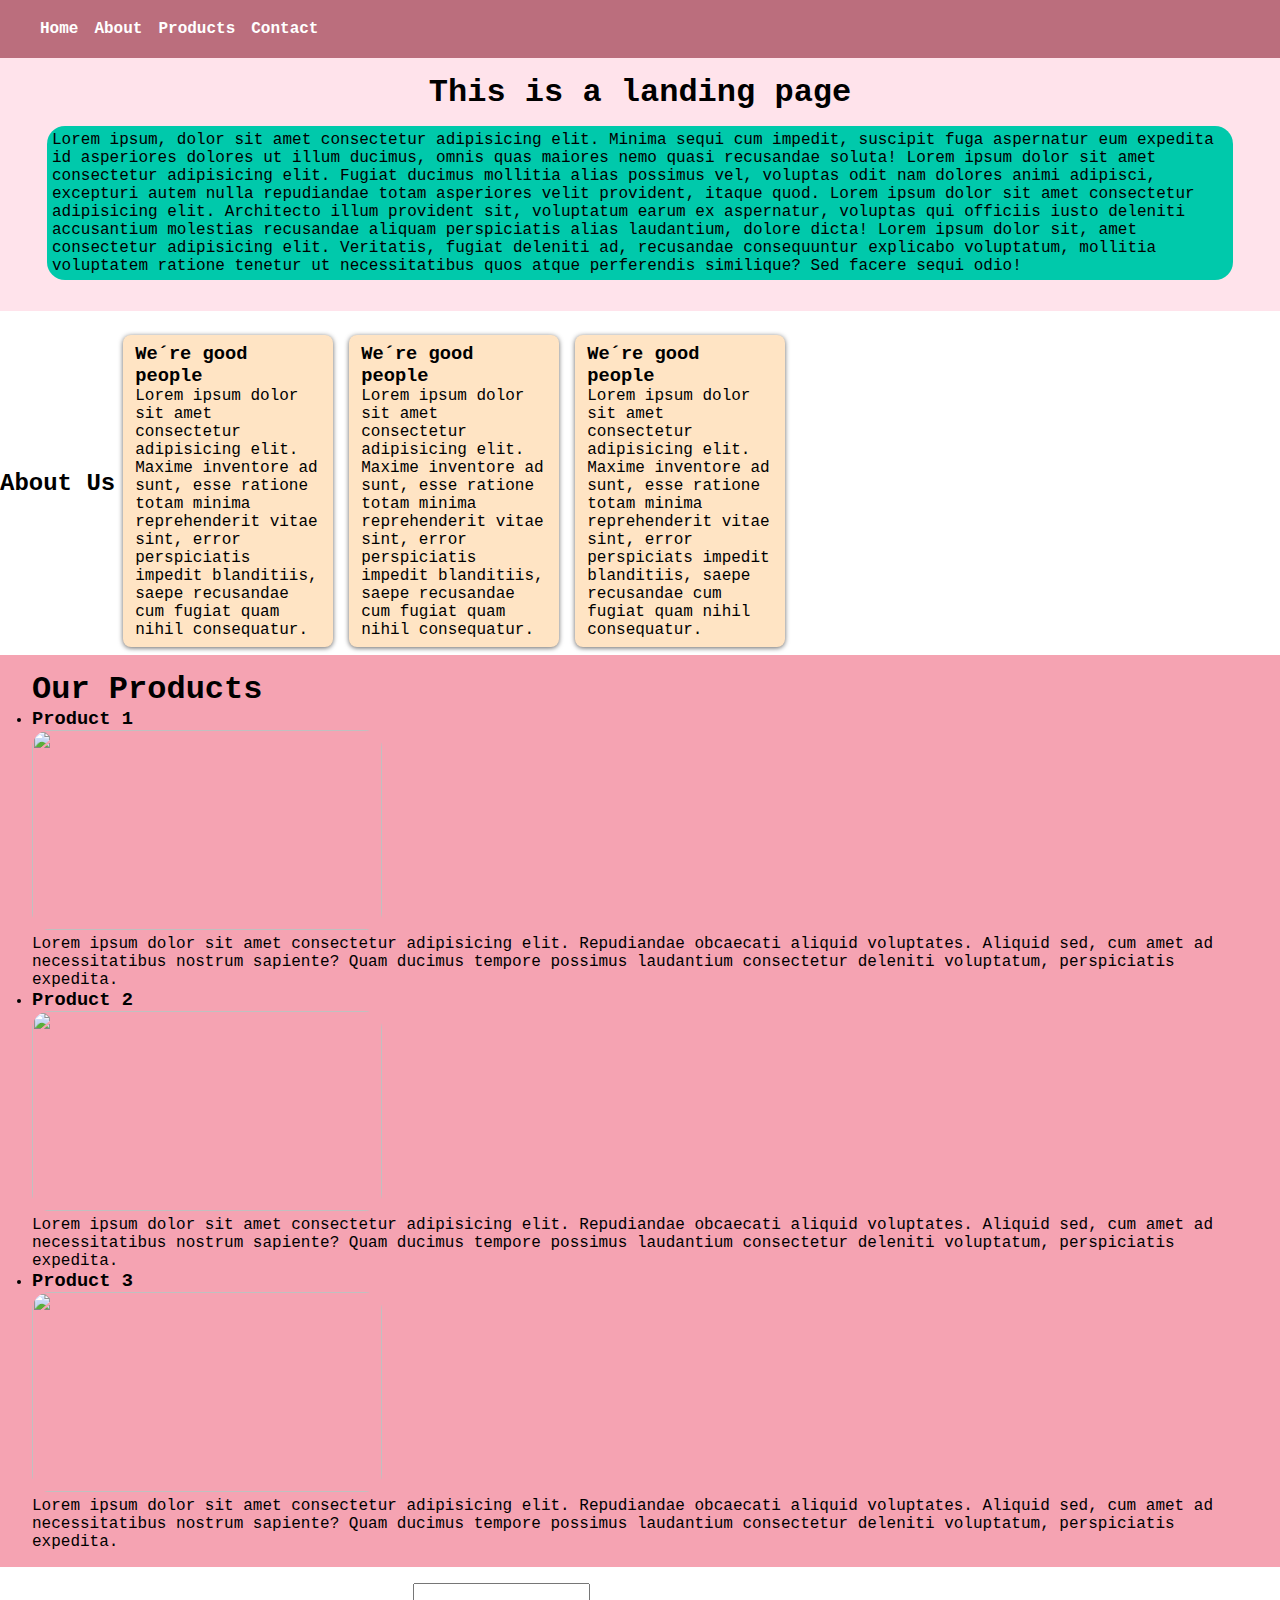
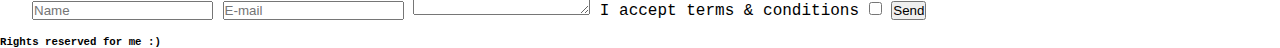
==== index.html @ 187af15a "Add files via upload" ====
<!DOCTYPE html>
<html lang="en">
  <head>
    <link rel="stylesheet" href="styles.css">
    <link rel="stylesheet" href="header.css">
    <link rel="stylesheet" href="main.css">
    <link rel="stylesheet" href="about.css">
    <link rel="stylesheet" href="products.css">
    <meta charset="UTF-8" />
    <meta http-equiv="X-UA-Compatible" content="IE=edge" />
    <meta name="viewport" content="width=device-width, initial-scale=1.0" />
    <title>Landing Page</title>
  </head>
  <body>
    <header>
      <nav>
        <ul>
          <li>
            <a href="#Home">Home</a>
          </li>
          <li>
            <a href="#About">About</a>
          </li>
          <li>
            <a href="#Products">Products</a>
          </li>
          <li>
            <a href="#Contact">Contact</a>
          </li>
        </ul>
      </nav>
    </header>
    <main>
      <section class="section" id="Home">
      <h1>This is a landing page</h1>
      <p>
        Lorem ipsum, dolor sit amet consectetur adipisicing elit. Minima sequi
        cum impedit, suscipit fuga aspernatur eum expedita id asperiores dolores
        ut illum ducimus, omnis quas maiores nemo quasi recusandae soluta! Lorem ipsum dolor sit amet consectetur adipisicing elit. Fugiat ducimus mollitia alias possimus vel, voluptas odit nam dolores animi adipisci, excepturi autem nulla repudiandae totam asperiores velit provident, itaque quod. Lorem ipsum dolor sit amet consectetur adipisicing elit. Architecto illum provident sit, voluptatum earum ex aspernatur, voluptas qui officiis iusto deleniti accusantium molestias recusandae aliquam perspiciatis alias laudantium, dolore dicta! Lorem ipsum dolor sit, amet consectetur adipisicing elit. Veritatis, fugiat deleniti ad, recusandae consequuntur explicabo voluptatum, mollitia voluptatem ratione tenetur ut necessitatibus quos atque perferendis similique? Sed facere sequi odio!
      </p></section>
      <section class="card" id="About">
      <h2>About Us</h2>
      <div><article >
        <h3>We´re good people</h3>
        <p>
          Lorem ipsum dolor sit amet consectetur adipisicing elit. Maxime
          inventore ad sunt, esse ratione totam minima reprehenderit vitae sint,
          error perspiciatis impedit blanditiis, saepe recusandae cum fugiat
          quam nihil consequatur.
        </p></div>
        <div><article >
          <h3>We´re good people</h3>
          <p>
            Lorem ipsum dolor sit amet consectetur adipisicing elit. Maxime
            inventore ad sunt, esse ratione totam minima reprehenderit vitae sint,
            error perspiciatis impedit blanditiis, saepe recusandae cum fugiat
            quam nihil consequatur.
          </p></div>
          <div><article >
            <h3>We´re good people</h3>
            <p>
              Lorem ipsum dolor sit amet consectetur adipisicing elit. Maxime
              inventore ad sunt, esse ratione totam minima reprehenderit vitae sint,
              error perspiciats impedit blanditiis, saepe recusandae cum fugiat
              quam nihil consequatur.
            </p></section></div>
      </article>
      <section class="section" id="Products">
        <h2>Our Products</h2>
        <ul>
            <li>
              <h3>Product 1</h3>
                <img class="img" src="https://http2.mlstatic.com/D_NQ_NP_708291-MLA31497945222_072019-O.webp"/>
                <p>Lorem ipsum dolor sit amet consectetur adipisicing elit. Repudiandae obcaecati aliquid voluptates. Aliquid sed, cum amet ad necessitatibus nostrum sapiente? Quam ducimus tempore possimus laudantium consectetur deleniti voluptatum, perspiciatis expedita.</p>
            </li>
            <li>
              <h3>Product 2</h3>
                <img class="img" src="https://www.armas.es/images/stories/Articulos/calibre_32sw_long/revolver_32sw_long.jpg"/>
                <p>Lorem ipsum dolor sit amet consectetur adipisicing elit. Repudiandae obcaecati aliquid voluptates. Aliquid sed, cum amet ad necessitatibus nostrum sapiente? Quam ducimus tempore possimus laudantium consectetur deleniti voluptatum, perspiciatis expedita.</p>
            </li>
            <li>
              <h3>Product 3</h3>
                <img class="img" src="https://image.shutterstock.com/image-photo/m4-carbine-isolated-on-white-260nw-446208271.jpg"/>
                <p>Lorem ipsum dolor sit amet consectetur adipisicing elit. Repudiandae obcaecati aliquid voluptates. Aliquid sed, cum amet ad necessitatibus nostrum sapiente? Quam ducimus tempore possimus laudantium consectetur deleniti voluptatum, perspiciatis expedita.</p>
            </li>
        </ul>
      </section>
      <section class="section" id="Contact">
        <form>
            <input type="text" placeholder="Name">
            <input type="text" placeholder="E-mail" required>
            <textarea required></textarea>
            <label for="terms">I accept terms & conditions</label>
            <input type="checkbox" id="terms" required>
            <button type="submit">Send</button>
        </form>
      </section>
      <footer>
        <h6>Rights reserved for me :)</h6>
      </footer>
    </main>
  </body>
</html>
---- styles.css ----
* {
    margin: 0;
    padding: 0;
}
body {
    font-family: 'Courier New', Courier, monospace;
    width: calc(100vw -(100vw - 100%) );
}
---- header.css ----
header {
    background-color: #bb6e7d;
    padding: 16px 32px;
    position: sticky;
    top: 0;
    z-index: 100;
}
header nav ul {
    display: flex;
    list-style: none;
}

header nav ul li {
    padding: 4px 8px;
    transition: all .5s;
    cursor: pointer;
}

header nav ul li a{
    text-decoration: none;
    font-weight: bold;
    color: #fff;
    
}

header nav ul li:hover {
    background-color: rgb(160, 84, 99);
}
---- main.css ----
.section {
    padding: 16px 32px ;
}

.section h1, .section h2 {
    color: rgb(0, 0, 0);
    font-size: 32px;
}

#Home {
    background-color: #FFE3EB;
    display: flex;
    flex-direction: column;
    justify-content: flex-start;
    align-items: center;

    position: relative;
    min-height: 20vh;
}


#Home p {
    justify-content: center;
    background-color: #00C9AB;
    color: black;
    border-radius: 18px;
    margin: 15px 15px;
    padding: 5px;
}
---- about.css ----
#About {
    display: flex;
    align-items: center;
    flex-direction: row;
}

#About div {    
    padding: 8px;
    gap: 8px;
    margin-top: 16px;
}

#About div article {
    width: 100%;
    background-color: bisque;
    padding:  8px 12px;
    max-width: 186px;
    border-radius: 8px;
    box-shadow: 0 1px 5px rgba(0, 0, 0, 0.6);

}
---- products.css ----
#Products {
    background-color: #F5A3B2;
    list-style: none;
}
.img {
    border-radius: 18px;
    width: 350px;
    height: 200px;
}
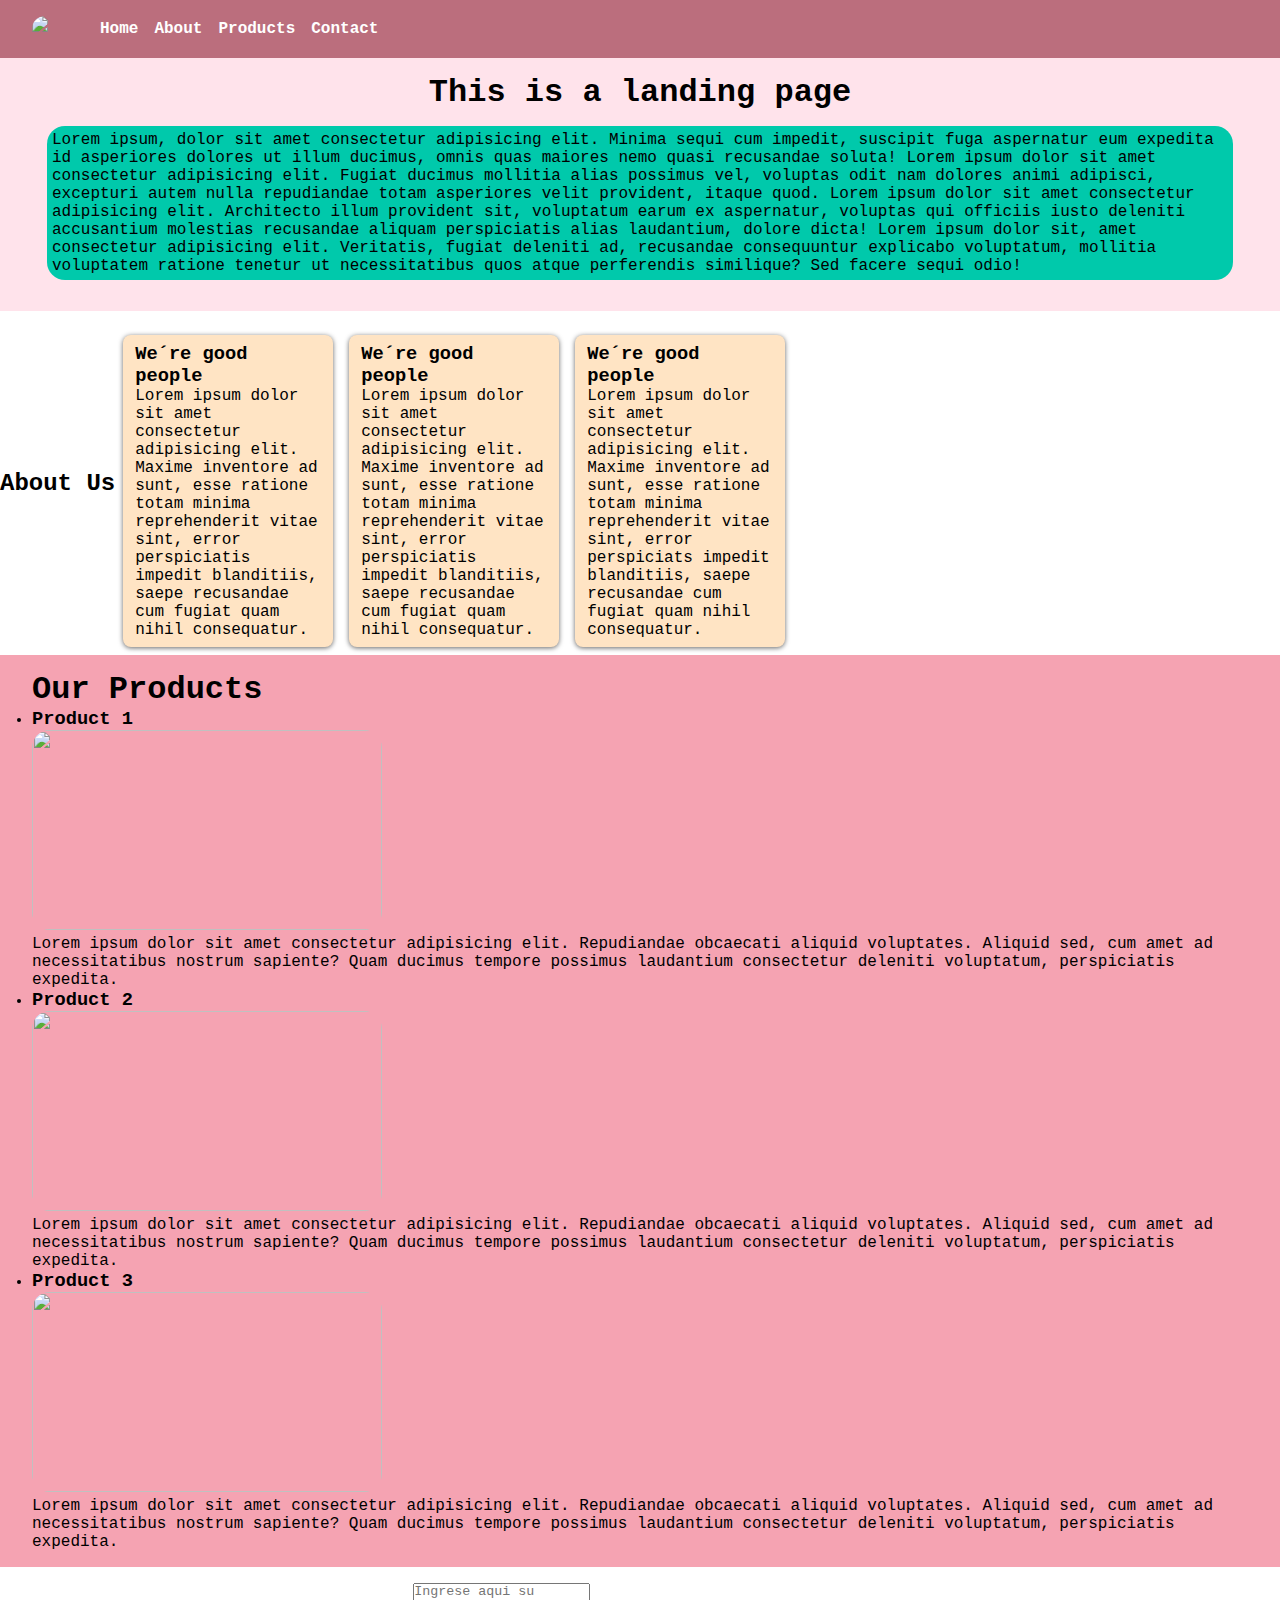
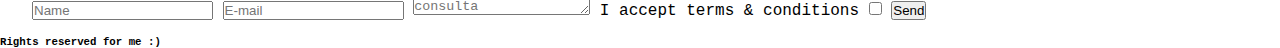
==== commit c99da606: "Add files via upload" ====
--- a/index.html
+++ b/index.html
@@ -10,9 +10,11 @@
     <meta http-equiv="X-UA-Compatible" content="IE=edge" />
     <meta name="viewport" content="width=device-width, initial-scale=1.0" />
     <title>Landing Page</title>
+    <link rel="icon" href="https://yt3.ggpht.com/8s1NNQ6ZTihOFDtyUJ_DfoCydvmmuhfyLbks3m5ogt6Y_wiMDH8YXcUIumkr_jk4ChIjo-wyBQE=s900-c-k-c0x00ffffff-no-rj">
   </head>
   <body>
     <header>
+      <img class="logo" src="https://yt3.ggpht.com/8s1NNQ6ZTihOFDtyUJ_DfoCydvmmuhfyLbks3m5ogt6Y_wiMDH8YXcUIumkr_jk4ChIjo-wyBQE=s900-c-k-c0x00ffffff-no-rj">
       <nav>
         <ul>
           <li>
@@ -68,16 +70,16 @@
       <section class="section" id="Products">
         <h2>Our Products</h2>
         <ul>
-            <li>
+            <li class="product">
               <h3>Product 1</h3>
                 <img class="img" src="https://http2.mlstatic.com/D_NQ_NP_708291-MLA31497945222_072019-O.webp"/>
                 <p>Lorem ipsum dolor sit amet consectetur adipisicing elit. Repudiandae obcaecati aliquid voluptates. Aliquid sed, cum amet ad necessitatibus nostrum sapiente? Quam ducimus tempore possimus laudantium consectetur deleniti voluptatum, perspiciatis expedita.</p>
-            </li>
+            </li class="product">
             <li>
               <h3>Product 2</h3>
                 <img class="img" src="https://www.armas.es/images/stories/Articulos/calibre_32sw_long/revolver_32sw_long.jpg"/>
                 <p>Lorem ipsum dolor sit amet consectetur adipisicing elit. Repudiandae obcaecati aliquid voluptates. Aliquid sed, cum amet ad necessitatibus nostrum sapiente? Quam ducimus tempore possimus laudantium consectetur deleniti voluptatum, perspiciatis expedita.</p>
-            </li>
+            </li class="product">
             <li>
               <h3>Product 3</h3>
                 <img class="img" src="https://image.shutterstock.com/image-photo/m4-carbine-isolated-on-white-260nw-446208271.jpg"/>
@@ -89,7 +91,7 @@
         <form>
             <input type="text" placeholder="Name">
             <input type="text" placeholder="E-mail" required>
-            <textarea required></textarea>
+            <textarea required placeholder="Ingrese aqui su consulta"></textarea>
             <label for="terms">I accept terms & conditions</label>
             <input type="checkbox" id="terms" required>
             <button type="submit">Send</button>
--- a/header.css
+++ b/header.css
@@ -1,13 +1,25 @@
+.logo {
+    width: 60px;
+    display: flex;
+    flex-direction: row;    
+    border-radius: 20px;
+}
+
 header {
     background-color: #bb6e7d;
     padding: 16px 32px;
     position: sticky;
     top: 0;
     z-index: 100;
+    display: flex;
+
 }
 header nav ul {
     display: flex;
     list-style: none;
+    height: 100%;
+    align-items: center;
+
 }
 
 header nav ul li {
@@ -25,4 +37,5 @@
 
 header nav ul li:hover {
     background-color: rgb(160, 84, 99);
-}+}
+
--- a/products.css
+++ b/products.css
@@ -6,4 +6,4 @@
     border-radius: 18px;
     width: 350px;
     height: 200px;
-}+}
